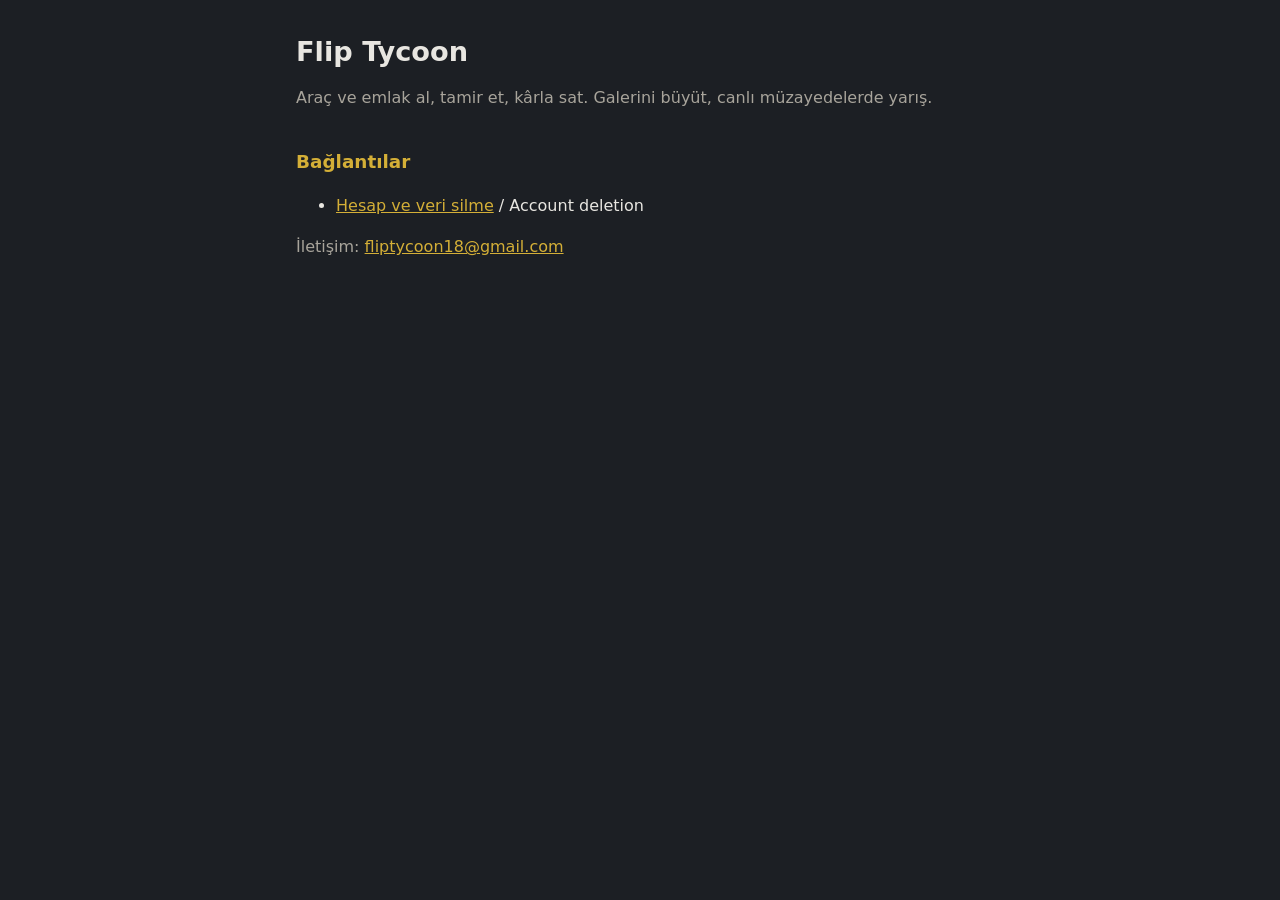
==== index.html @ d320f66b "feat: tanıtım ve hesap silme sayfaları" ====
<!doctype html>
<html lang="tr">
<head>
<meta charset="utf-8">
<meta name="viewport" content="width=device-width, initial-scale=1">
<title>Flip Tycoon</title>
<meta name="description" content="Flip Tycoon — araç ve emlak al-sat oyunu">
<link rel="stylesheet" href="style.css">
</head>
<body>
<main>
  <h1>Flip Tycoon</h1>
  <p class="lead">Araç ve emlak al, tamir et, kârla sat. Galerini büyüt, canlı müzayedelerde yarış.</p>
  <h2>Bağlantılar</h2>
  <ul>
    <li><a href="delete-account.html">Hesap ve veri silme</a> / Account deletion</li>
  </ul>
  <p class="lead">İletişim: <a class="mail" href="mailto:fliptycoon18@gmail.com">fliptycoon18@gmail.com</a></p>
</main>
</body>
</html>
---- style.css ----
:root {
  --bg: #1c1f24;
  --panel: #262a31;
  --text: #e8e6e1;
  --muted: #a8a49b;
  --gold: #d4af37;
  --line: #3a3f48;
}
* { box-sizing: border-box; }
body {
  margin: 0;
  background: var(--bg);
  color: var(--text);
  font: 16px/1.6 system-ui, -apple-system, "Segoe UI", Roboto, sans-serif;
}
main { max-width: 720px; margin: 0 auto; padding: 24px 16px 64px; }
h1 { font-size: 1.7rem; line-height: 1.25; margin: 0.4em 0; }
h2 { font-size: 1.15rem; color: var(--gold); margin-top: 2em; }
a { color: var(--gold); }
a.mail { word-break: break-all; }
.lead { color: var(--muted); }
.back { margin: 0; font-size: 0.9rem; }
.note { background: var(--panel); border-left: 3px solid var(--gold); padding: 10px 14px; border-radius: 4px; }
hr { border: 0; border-top: 1px solid var(--line); margin: 3em 0; }
li { margin: 0.3em 0; }
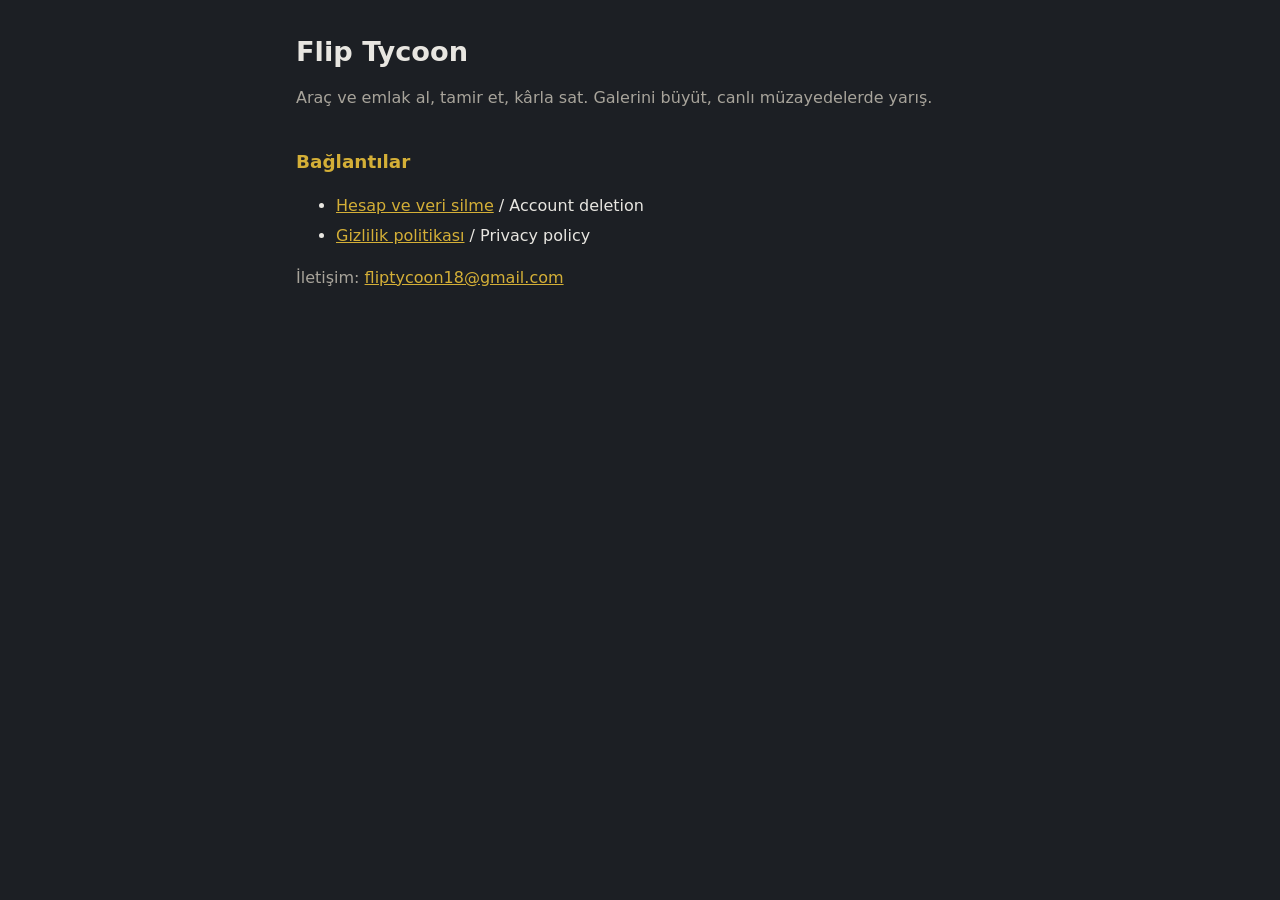
==== commit 5a53a029: "feat: gizlilik politikası sayfası Co-Authored-By: Claude Opus 5.5 <noreply@anthropic.com>" ====
--- a/index.html
+++ b/index.html
@@ -14,6 +14,7 @@
   <h2>Bağlantılar</h2>
   <ul>
     <li><a href="delete-account.html">Hesap ve veri silme</a> / Account deletion</li>
+    <li><a href="privacy.html">Gizlilik politikası</a> / Privacy policy</li>
   </ul>
   <p class="lead">İletişim: <a class="mail" href="mailto:fliptycoon18@gmail.com">fliptycoon18@gmail.com</a></p>
 </main>
